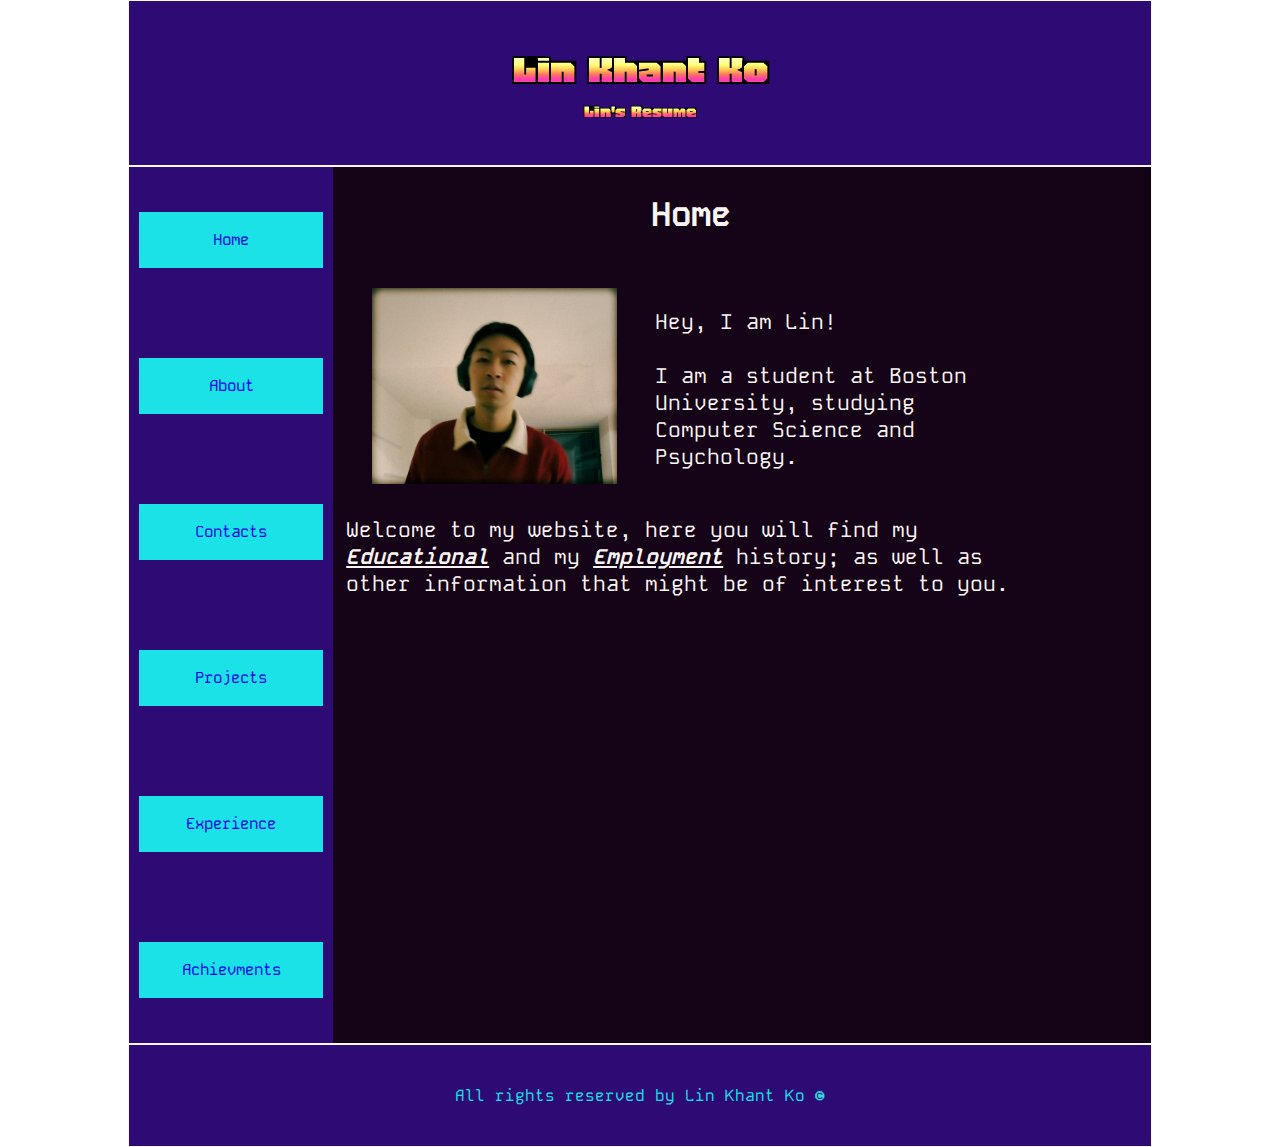
==== index.html @ 85616616 "finished first draft of index.html page" ====
<!-- index.html -->

<!DOCTYPE html>
<html>
    <head>
        <meta charset="UTF-8">
        <link rel="stylesheet" href="styles.css">
        <title> Lin's Resume | Home </title>
    </head>

    <body>
        <div id="page-wrapper">

            <!-- header starts -->
            <header>
                <!-- my header and subtitle -->
                <h1> Lin Khant Ko </h1>
                <p> Lin's Resume </p>
            </header>
            <!-- header ends -->

            <!-- navigation starts -->
            <div id="container">
                <nav>
                    <!-- six links -->
                    <ul id="nav-links">
                        <li> <a href="index.html"> Home </a> </li>
                        <li> <a href="about.html"> About </a> </li>
                        <li> <a href="contacts.html"> Contacts </a> </li>
                        <li> <a href="projects.html"> Projects </a> </li>
                        <li> <a href="experience.html"> Experience </a> </li>
                        <li> <a href="achievements.html"> Achievments </a> </li>
                    </ul>
                </nav>
                <!-- navigation ends -->

                <!-- main content starts -->
                <main>
                    <!-- one column start -->
                    <h3 id="main-title">Home</h3>

                    <!-- two-column layout -->
                    <div id="main">
                        <div id="main-image">
                            <img id="profile-image" src="./images/photo1.JPG" alt="Lin Khant Ko">
                        </div>
                        <div id="main-text">
                            <p>
                                Hey, I am Lin!
                                <br>
                                <br>
                                I am a student at Boston University, studying Computer Science and Psychology.
                            </p>
                        </div>
                    </div>
                    <!-- end of two column-->
                    <p>
                        Welcome to my website, here you will find my <strong><em><u>Educational</u></em></strong> and my
                        <strong><em><u>Employment</u></em></strong> history; as well as other information that might be
                        of interest to you.
                    </p>
                    <!--one Column end-->
                </main>
                <!-- main content ends -->
            </div>

            <!-- footer starts -->
            <footer>
                <p> All rights reserved by Lin Khant Ko &copy; </p>
            </footer>
            <!-- footer ends -->
        </div>
    </body>
</html>
---- styles.css ----
/* styles.css */

/* imports from Google Fonts */
@import url('https://fonts.googleapis.com/css2?family=Honk&display=swap'); /* font-family: "Honk", serif; */
@import url('https://fonts.googleapis.com/css2?family=Nabla&display=swap'); /* font-family: "Nabla", serif; */
@import url('https://fonts.googleapis.com/css2?family=Kode+Mono:wght@400..700&display=swap'); /* font-family: "Kode Mono", serif; */

/* color palette 1:
Prussian Blue: #13293D
Cerulean: #4281A4
Mint Green: #C9FBFF
Peach: #FFC49B
Imperial Red: #F15152 */

/* color palette 2:
russian violet: #291457
dark purple: #150318
snow: #FBF5F3
persian indigo: #2E0A75
fluorescent cyan: #1BE2E6 */


/* I am storing my color variables here because I want my code to be more readable */
:root {
    /* palette 1 */
    --cpblue: #13293D;
    --ccerulean: #4281A4;
    --cmintgreen: #C9FBFF;
    --cpeach: #FFC49B;
    --cimperialred: #F15152;

    /* palette 2 */
    --crussianviolet: #291457;
    --cdarkpurple: #150318;
    --csnow: #FBF5F3;
    --cpersianindigo: #2E0A75;
    --cfluorescentcyan: #1BE2E6;
}



* {
    margin: 0;
    box-sizing: border-box;
}

/* to center my page */
#page-wrapper {
    width: 80vw;
    margin: 0 auto;
    background-color: var(--cimperialred);
}

/* header starts */
header {
    text-align: center;
    padding: 40px;
    /* margin-bottom: 40px; */
    background-color: var(--cpersianindigo);
    border: 1px solid var(--csnow);
}

header h1, header p {
    font-family: "Honk", serif;
    color: var(--cfluorescentcyan);
}

header h1 {
    font-size: calc(3px + 3.5vw);
}

header p {
    font-size: calc(2px + 1.5vw);
}
/* header ends */

/*Two column container starts:*/
#container{
    width: 100%;
    display: flex;
    flex-direction: row;
    position: relative;
    background-color: var(--cdarkpurple);
    border: 1px solid var(--csnow);
}

nav{
    width: 20%;
}

nav ul{
    display: flex;
    flex-direction: column;
    justify-content: space-evenly;
    background-color: var(--cpersianindigo);
    text-align: center;
    list-style: none;
    padding-left: 0;
}

nav li{
    font-size: calc(3px + 1vw);
    width: 90%;
    background-color: var(--cfluorescentcyan);
    padding: 2vh 0;
    margin: 5vh auto;
}


nav a{
    font-family: "Kode Mono", serif;
    text-decoration: none;
}

main{
    display: flex;
    flex-direction: column;
    width:70%;
    background-color: var(--cdarkpurple);
    font-family: "Kode Mono", serif;
}


main p{
    margin: 0 1vw;
    font-size: calc(2px + 1.5vw);
    color: var(--csnow);
}

#profile-image{
    max-width: 100%;
}

#main{
    width: 100%;
    display: flex;
    flex-direction: row;
    padding: 2vh 2vw;
}

#main-text{
    align-self: center;
    width: 60%;
    margin: 1vh 1vw;
}

#main-image{
    width: 40%;
    margin: 1vh 1vw;
}

#main-title{
    margin: 2vw 0;
    text-align: center;
    font-size: calc(2px + 2.5vw);
    color: var(--csnow);
}

/*Two column container ends*/

/* footer starts */
footer {
    text-align: center;
    padding: 40px;
    background-color: var(--cpersianindigo);
    border: 1px solid var(--csnow);
}

footer p {
    font-family: "Kode Mono", serif;
    color: var(--cfluorescentcyan);
}
/* footer ends */
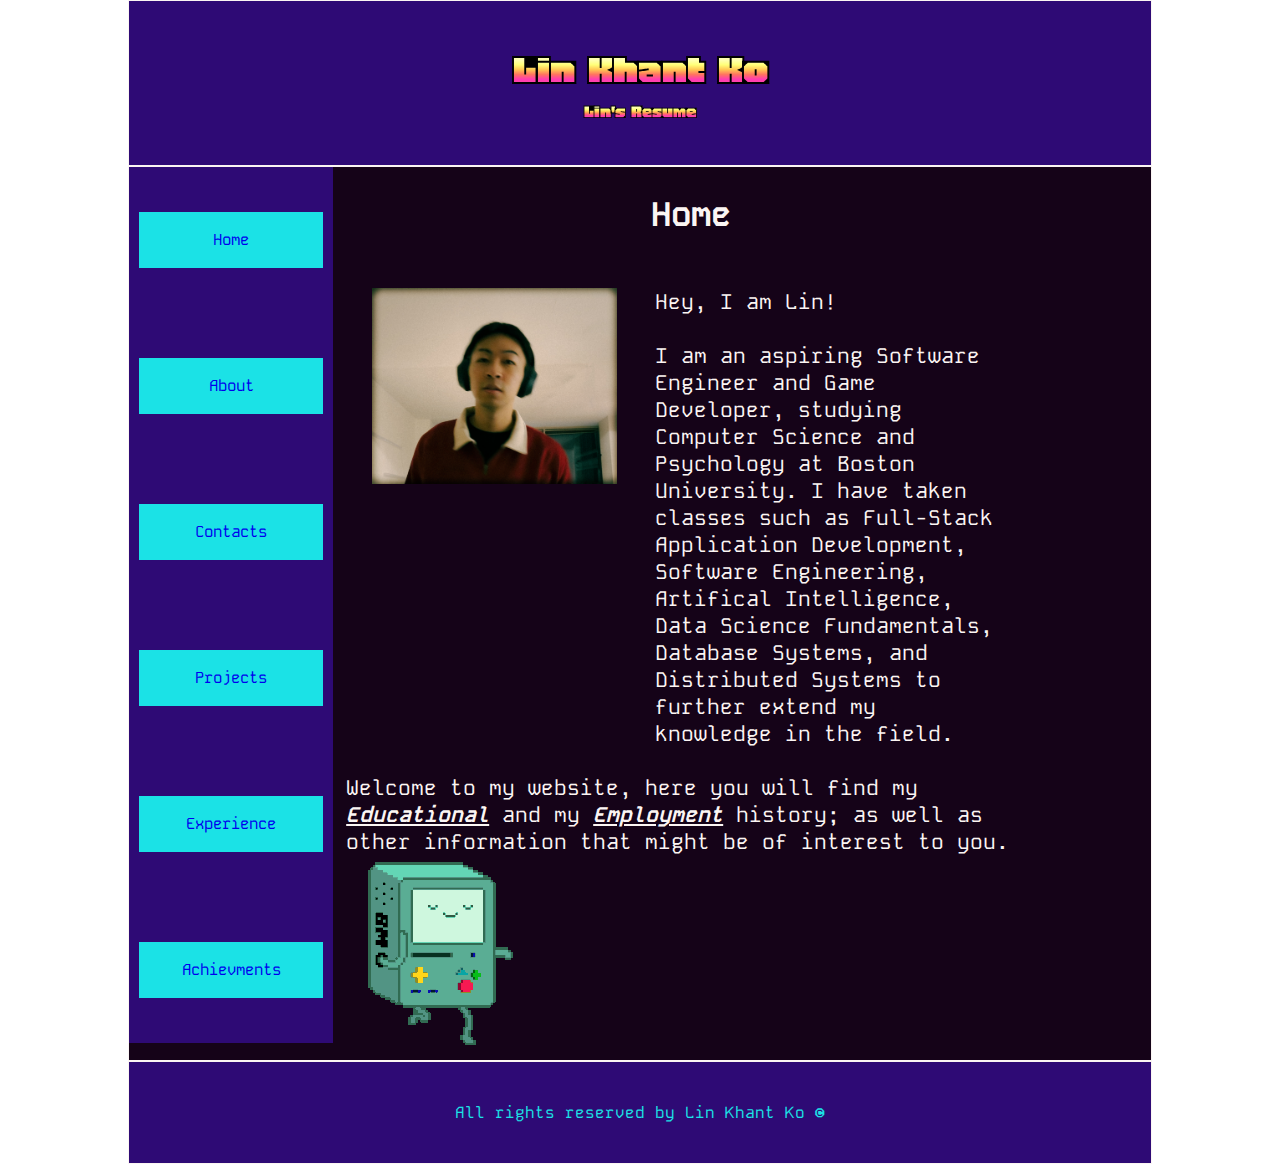
==== commit 779d44d5: "finished about page" ====
--- a/index.html
+++ b/index.html
@@ -49,7 +49,7 @@
                                 Hey, I am Lin!
                                 <br>
                                 <br>
-                                I am a student at Boston University, studying Computer Science and Psychology.
+                                I am an aspiring Software Engineer and Game Developer, studying Computer Science and Psychology at Boston University. I have taken classes such as Full-Stack Application Development, Software Engineering, Artifical Intelligence, Data Science Fundamentals, Database Systems, and Distributed Systems to further extend my knowledge in the field.
                             </p>
                         </div>
                     </div>
@@ -60,6 +60,9 @@
                         of interest to you.
                     </p>
                     <!--one Column end-->
+                    <div id="main-gif-container">
+                        <img id="main-gif" src="./images/main.gif" alt="Main Gif">
+                    </div>
                 </main>
                 <!-- main content ends -->
             </div>
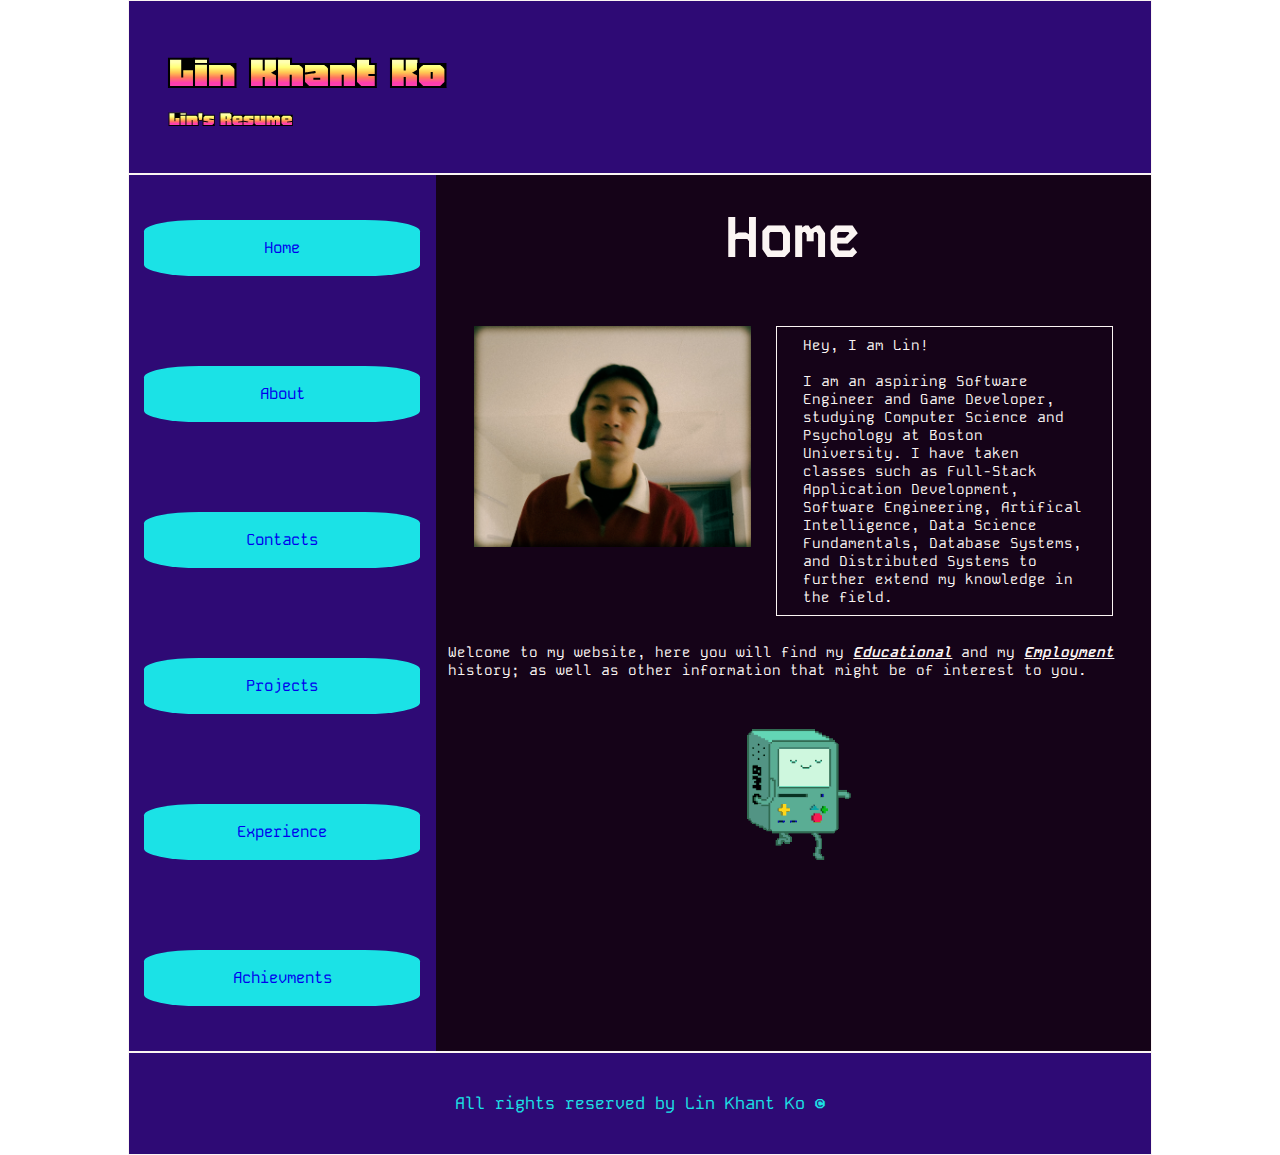
==== commit 371c93fc: "added language" ====
--- a/index.html
+++ b/index.html
@@ -1,7 +1,7 @@
 <!-- index.html -->
 
 <!DOCTYPE html>
-<html>
+<html lang="en">
     <head>
         <meta charset="UTF-8">
         <link rel="stylesheet" href="styles.css">
--- a/styles.css
+++ b/styles.css
@@ -53,7 +53,7 @@
 
 /* header starts */
 header {
-    text-align: center;
+    text-align: left;
     padding: 40px;
     /* margin-bottom: 40px; */
     background-color: var(--cpersianindigo);
@@ -66,11 +66,11 @@
 }
 
 header h1 {
-    font-size: calc(3px + 3.5vw);
+    font-size: calc(7px + 3.5vw);
 }
 
 header p {
-    font-size: calc(2px + 1.5vw);
+    font-size: calc(4px + 1.5vw);
 }
 /* header ends */
 
@@ -85,7 +85,7 @@
 }
 
 nav{
-    width: 20%;
+    width: 30%;
 }
 
 nav ul{
@@ -104,6 +104,7 @@
     background-color: var(--cfluorescentcyan);
     padding: 2vh 0;
     margin: 5vh auto;
+    border-radius: 20%;
 }
 
 
@@ -123,7 +124,7 @@
 
 main p{
     margin: 0 1vw;
-    font-size: calc(2px + 1.5vw);
+    font-size: calc(4px + .8vw);
     color: var(--csnow);
 }
 
@@ -142,17 +143,33 @@
     align-self: center;
     width: 60%;
     margin: 1vh 1vw;
+    padding: 1vh 1vw;
+    border: 1px solid var(--csnow);
+
 }
 
 #main-image{
-    width: 40%;
+    width: 50%;
     margin: 1vh 1vw;
+}
+
+#main-gif-container{
+    width: 100%;
+    display: flex;
+    flex-direction: row;
+    align-items: center;
+    justify-content: center;
+}
+
+#main-gif{
+    width: 20%;
+    margin: 5vh 1vw;
 }
 
 #main-title{
     margin: 2vw 0;
     text-align: center;
-    font-size: calc(2px + 2.5vw);
+    font-size: calc(25px + 2.5vw);
     color: var(--csnow);
 }
 
@@ -168,8 +185,53 @@
 
 footer p {
     font-family: "Kode Mono", serif;
+    font-size: calc(4px + 1vw);
     color: var(--cfluorescentcyan);
 }
-/* footer ends */   
-
-
+/* footer ends */ 
+
+
+/* media queries start */
+@media screen and (max-width: 900px) {
+    header {
+        text-align: center;
+    }
+
+    #container {
+        width: 100%;
+        height: 100vh;
+        flex-direction: column;
+    }
+
+    main {
+        width: 100%;
+        height: 100vh;
+    }
+
+    #main{
+        width: 100%;
+        display: flex;
+        flex-direction: column;
+        align-items: center;
+        justify-content: space-between;
+        padding: 2vh 2vw;
+    }
+
+    nav {
+        width: 100%;
+    }
+
+    nav ul {
+        display: flex;
+        flex-direction: row;
+        justify-content: space-between;
+    }
+
+    nav li {
+        margin: 5px;
+    }
+}
+
+/* media queries end */
+
+
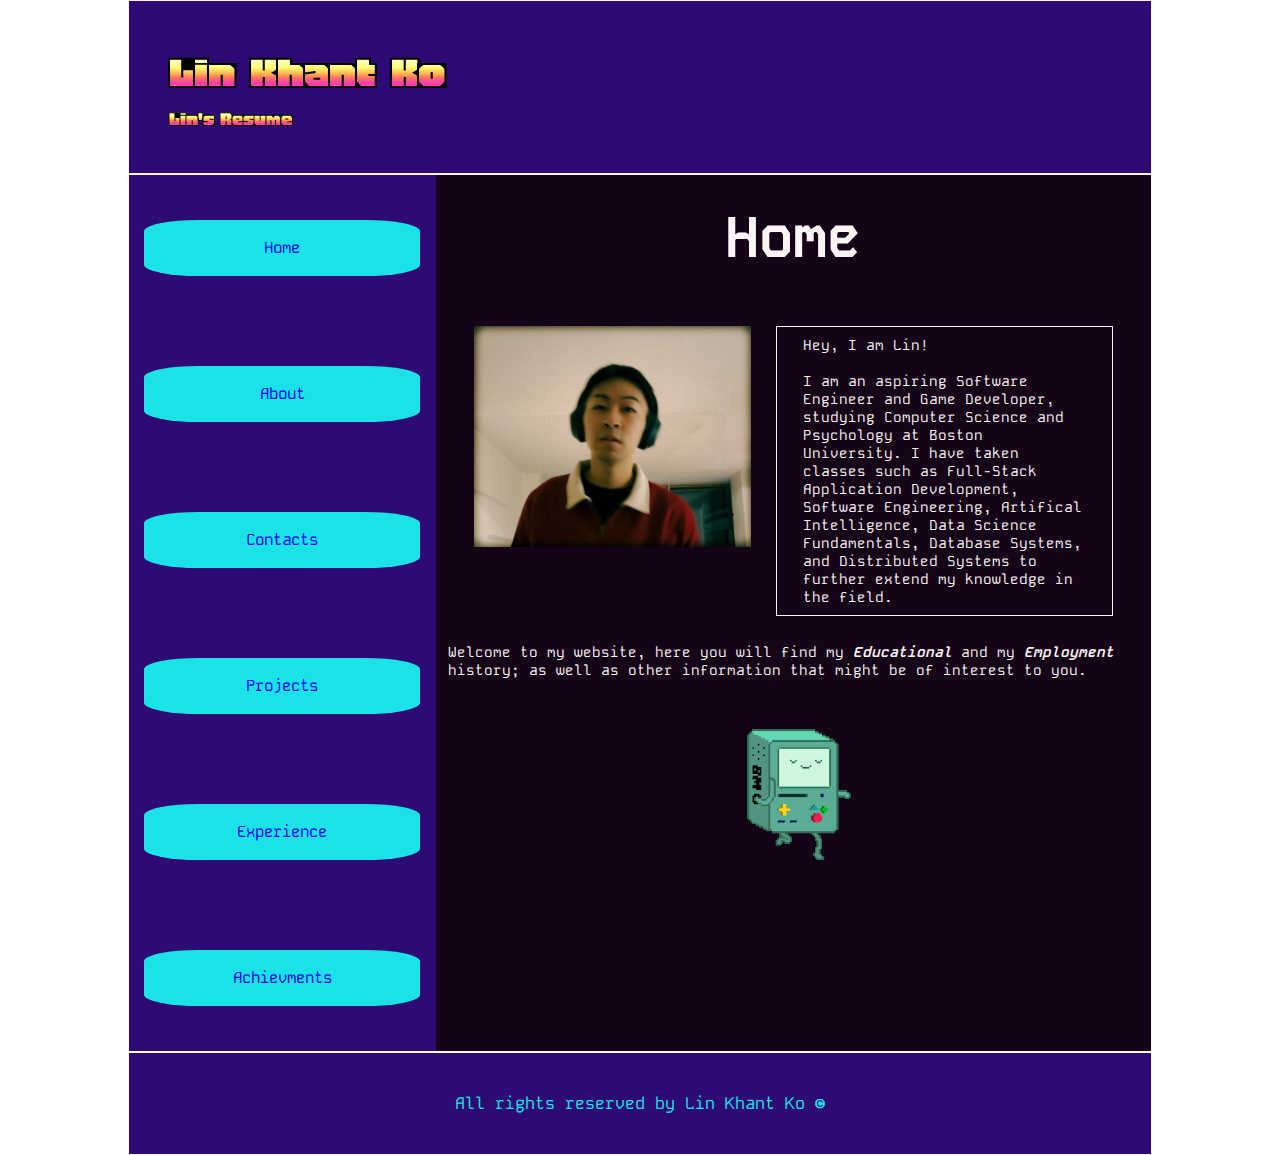
==== commit d9abf3a3: "removed underlined text" ====
--- a/index.html
+++ b/index.html
@@ -55,8 +55,8 @@
                     </div>
                     <!-- end of two column-->
                     <p>
-                        Welcome to my website, here you will find my <strong><em><u>Educational</u></em></strong> and my
-                        <strong><em><u>Employment</u></em></strong> history; as well as other information that might be
+                        Welcome to my website, here you will find my <strong><em>Educational</em></strong> and my
+                        <strong><em>Employment</em></strong> history; as well as other information that might be
                         of interest to you.
                     </p>
                     <!--one Column end-->
